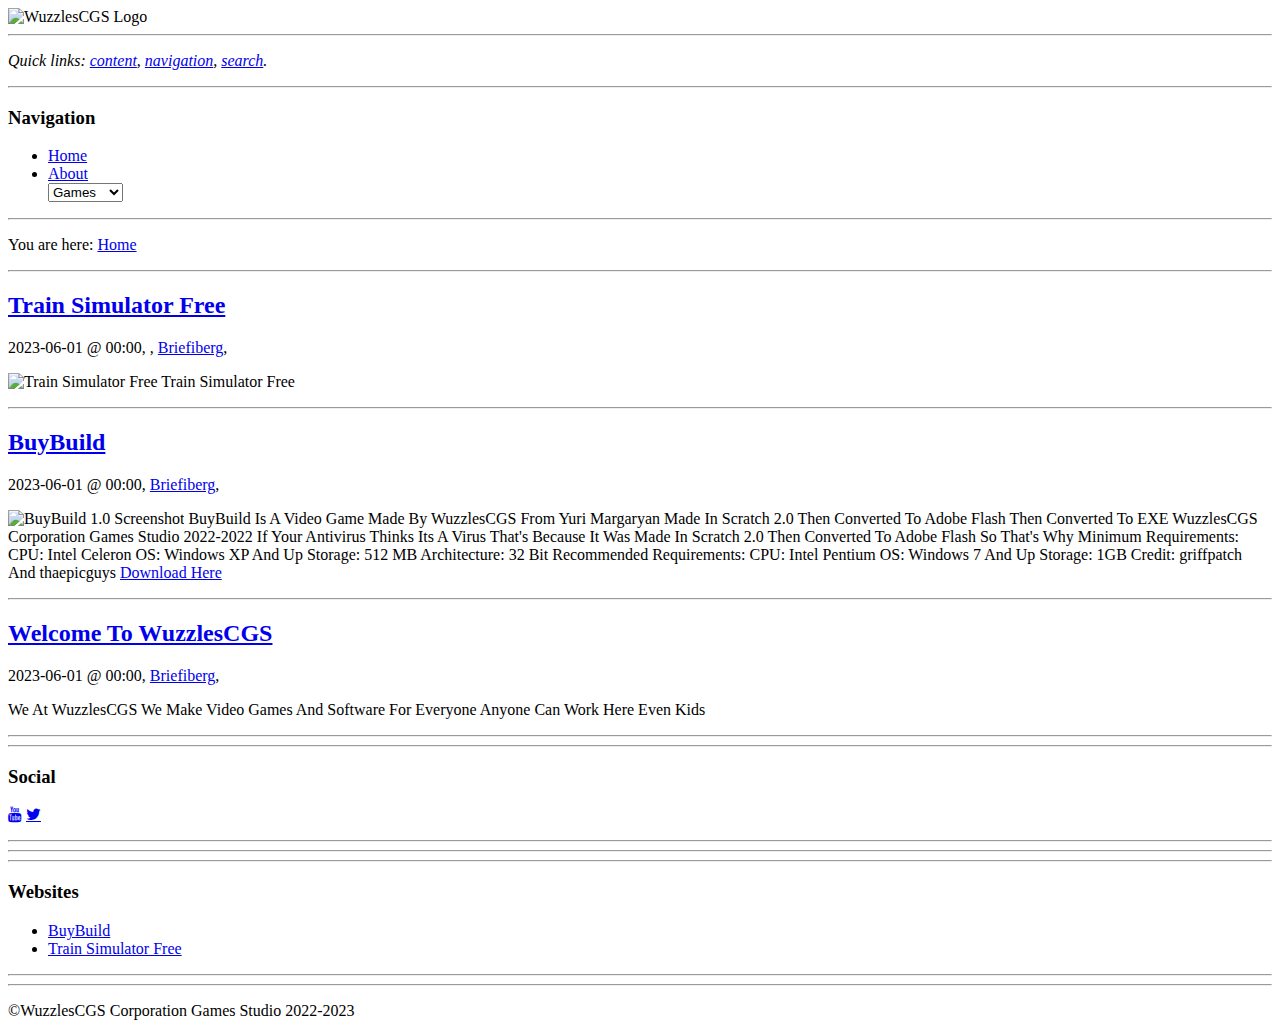
==== index.html @ b9f7c60f "Add files via upload" ====
<!DOCTYPE html PUBLIC "-//W3C//DTD XHTML 1.0 Strict//EN" "http://www.w3.org/TR/xhtml1/DTD/xhtml1-strict.dtd">
<html xmlns="http://www.w3.org/1999/xhtml" xml:lang="cs" lang="cs">
<head>
<meta http-equiv="content-type" content="text/html; charset=utf-8" />
<title>WuzzlesCGS Corporation Games Studio</title>
<link rel="icon" type="image/x-icon" href="design/icon.png">
<link rel="stylesheet" media="screen,projection" type="text/css" href="css/main.css" />
<link rel="stylesheet" media="print" type="text/css" href="css/print.css" />
<link rel="stylesheet" media="aural" type="text/css" href="css/aural.css" />
</head>
<body id="www-url-cz">
<div id="main" class="box">
  <div id="header">
    <img src="design/logo.png" alt="WuzzlesCGS Logo">
    <hr class="noscreen" />
    <div class="noscreen noprint">
      <p><em>Quick links: <a href="#content">content</a>, <a href="#tabs">navigation</a>, <a href="#search">search</a>.</em></p>
      <hr />
    </div>
  </div>
  <div id="tabs" class="noprint">
    <h3 class="noscreen">Navigation</h3>
    <ul class="box">
      <li id="active"><a href="index.html">Home<span class="tab-l"></span><span class="tab-r"></span></a></li>
      <li><a href="about.html">About<span class="tab-l"></span><span class="tab-r"></span></a></li>
   <select onChange="window.location.href=this.value">
    <option value="index.html">Games</option>
    <option value="https://buybuild.github.io/">BuyBuild</option>
    <option value="https://trainsimulatorfree.github.io/">TSF</option>
  </select>
    </ul>
    <hr class="noscreen" />
  </div>
  <div id="page" class="box">
    <div id="page-in" class="box">
      <div id="strip" class="box noprint">
        <p id="breadcrumbs">You are here: <a href="index.html">Home</a>
        <hr class="noscreen" />
      </div>
      <div id="content">
        <div class="article">
          <h2><span><a href="trainsimulatorfree.html">Train Simulator Free</a></span></h2>
          <p class="info noprint"> <span class="date">2023-06-01 @ 00:00</span><span class="noscreen">,</span> </span><span class="noscreen">,</span> <span class="user"><a href="https://briefiberg.github.io/">Briefiberg</a></span><span class="noscreen">,</span> </p>
          <p><img src="design/trainsimulatorfree.png" alt="Train Simulator Free"> Train Simulator Free</p>
        </div>
        <hr class="noscreen" />
        <div class="article">
          <h2><span><a href="buybuild.html">BuyBuild</a></span></h2>
          <p class="info noprint"> <span class="date">2023-06-01 @ 00:00</span><span class="noscreen">,</span> <span class="user"><a href="https://briefiberg.github.io/">Briefiberg</a></span><span class="noscreen">,</span> </p>
          <p><img src="design/buybuild.png" alt="BuyBuild 1.0 Screenshot"> BuyBuild Is A Video Game Made By WuzzlesCGS From Yuri Margaryan Made In Scratch 2.0 Then Converted To Adobe Flash Then Converted To EXE

WuzzlesCGS Corporation Games Studio 2022-2022

If Your Antivirus Thinks Its A Virus That's Because It Was Made In Scratch 2.0 Then Converted To Adobe Flash So That's Why

Minimum Requirements:

CPU: Intel Celeron

OS: Windows XP And Up

Storage: 512 MB

Architecture: 32 Bit

Recommended Requirements:

CPU: Intel Pentium

OS: Windows 7 And Up

Storage: 1GB

Credit: griffpatch And thaepicguys

<a href="https://buybuild.github.io/">Download Here</a>
</p>
        </div>
        <hr class="noscreen" />
        <div class="article">
          <h2><span><a href="welcometowuzzlescgs.html">Welcome To WuzzlesCGS</a></span></h2>
          <p class="info noprint"> <span class="date">2023-06-01 @ 00:00</span><span class="noscreen">,</span> <span class="user"><a href="https://briefiberg.github.io/">Briefiberg</a></span><span class="noscreen">,</span> </p>
          <p>We At WuzzlesCGS We Make Video Games And Software For Everyone Anyone Can Work Here Even Kids</p>
        </div>
        <hr class="noscreen" />
        <div class="article">
        </div>
       <hr class="noscreen" />
      </div>
      <div id="col" class="noprint">
        <div id="col-in">
          <h3><span>Social</span></h3>
          <div id="about-me">
            <p><link rel="stylesheet" href="https://cdnjs.cloudflare.com/ajax/libs/font-awesome/4.7.0/css/font-awesome.min.css">

<a href="https://www.youtube.com/@WuzzlesCGS" class="fa fa-youtube"></a>
<a href="https://twitter.com/WuzzlesCGS" class="fa fa-twitter"></a></a>
</strong></p>
          </div>
          <hr class="noscreen" />
          <hr class="noscreen" />
          <hr class="noscreen" />
          <h3><span>Websites</span></h3>
          <ul id="links">
            <li><a href="https://buybuild.github.io/">BuyBuild</a></li>
            <li><a href="https://trainsimulatorfree.github.io/">Train Simulator Free</a></li>
          </ul>
          <hr class="noscreen" />
        </div>
      </div>
    </div>
  </div>
  <div id="footer">
    <div id="top" class="noprint">
    </div>
    <hr class="noscreen" />
    <p id="copyright">&copy;WuzzlesCGS Corporation Games Studio 2022-2023</p>
  </div>
</div>
</body>
</html>
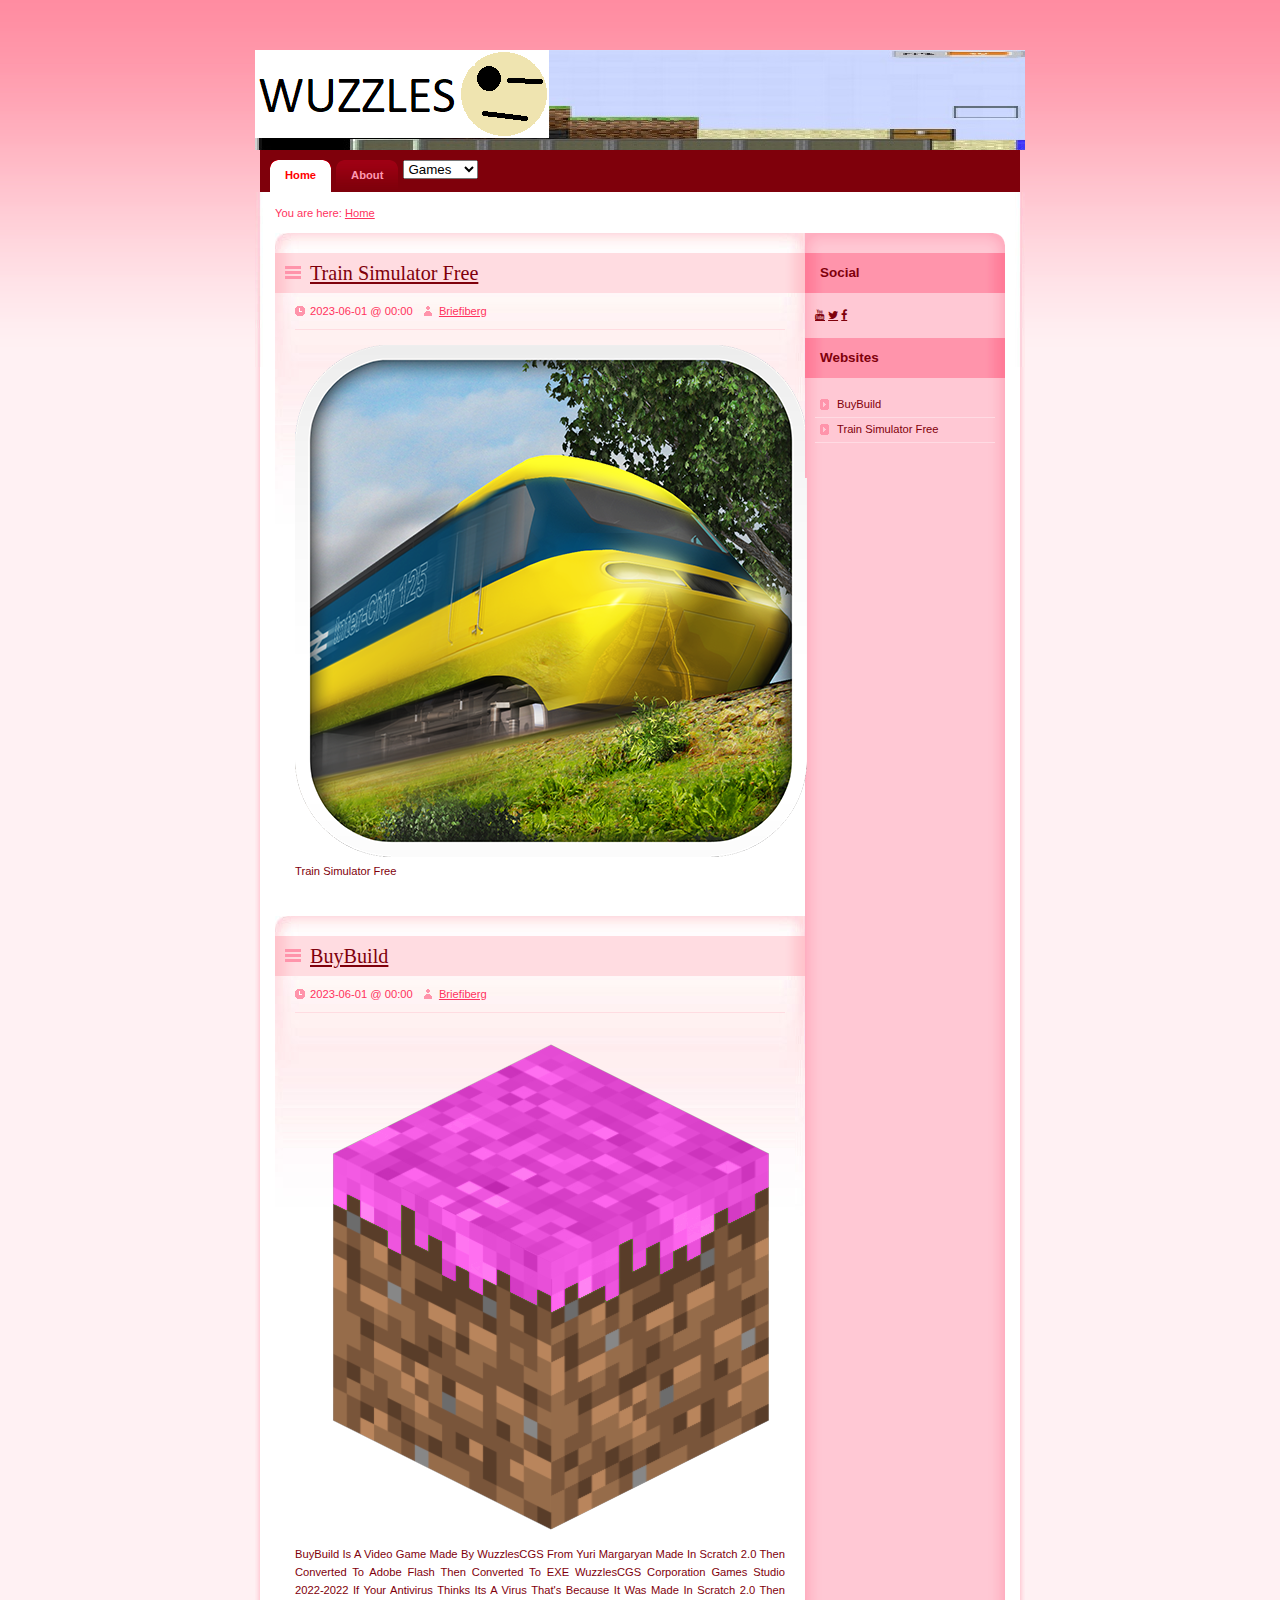
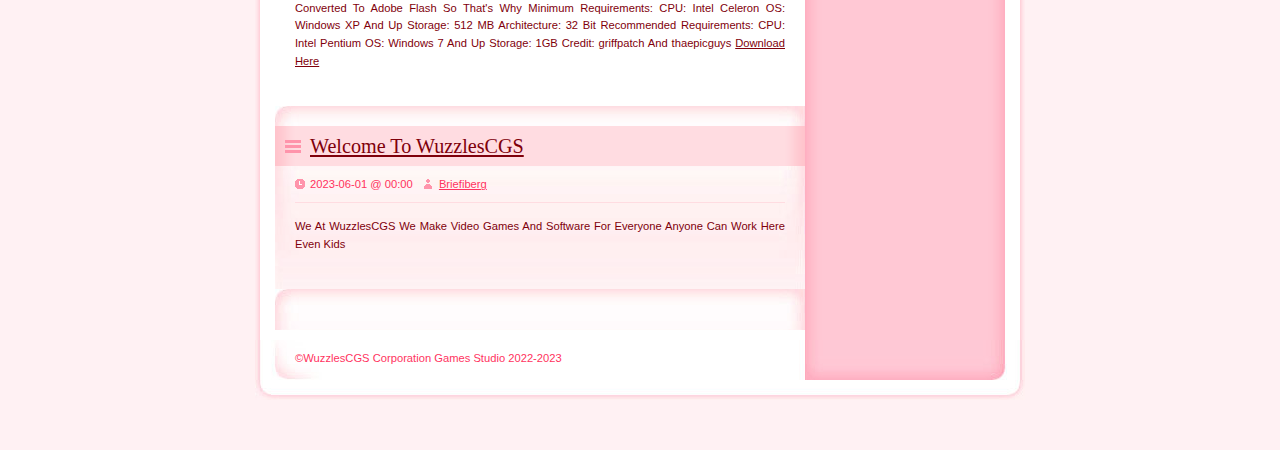
==== commit 81b321a0: "Update index.html" ====
--- a/index.html
+++ b/index.html
@@ -95,6 +95,7 @@
 
 <a href="https://www.youtube.com/@WuzzlesCGS" class="fa fa-youtube"></a>
 <a href="https://twitter.com/WuzzlesCGS" class="fa fa-twitter"></a></a>
+<a href="https://www.facebook.com/profile.php?id=100093294700786" class="fa fa-facebook"></a>
 </strong></p>
           </div>
           <hr class="noscreen" />
--- a/css/main.css
+++ b/css/main.css
@@ -0,0 +1,209 @@
+/*
+    Project: RubyX
+    http://www.kendahlin.com/
+    Based entirely on CrystalX by original author listed below (only the color scheme was changed):
+    URL: http://www.nuvio.cz
+    
+    Output device: screen, projection
+    
+    Author: Vit Dlouhy (vit.dlouhy@nuvio.cz); Nuvio (www.nuvio.cz)
+    Last revision: 2006-12-05, 12:00 GMT+1
+
+    Structure:
+        display | position | float | overflow | width | height | border | margin | padding | background | align | font
+*/
+
+* {min-height:1px;}
+body {border:0; margin:0; padding:0; background:#fff1f3 url("../design/bg.gif") 0 0 repeat-x; font:70%/160% "verdana",sans-serif; color:#7f000b; _text-align:center;}
+
+a {color:#7f000b;}
+a:hover {color:#ff2740;}
+
+p {border:0; margin:15px 0; padding:0;}
+
+div {display:block; border:0; margin:0; padding:0;}
+
+h1, h2, h3, h4, h5 {border:0; margin:15px 0 10px 0; padding:0; font-weight:bold;}
+h1 {font-size:260%; line-height:100%; font-family:"georgia",serif; font-weight:normal;}
+h2 {font-size:180%; line-height:100%; font-family:"georgia",serif; font-weight:normal;}
+h3 {font-size:120%; line-height:100%; font-weight:bold;}
+h4 {font-size:120%;}
+h5 {font-size:100%;}
+
+table {display:table; border-collapse:collapse; margin:15px 0; padding:0; border:1px solid #ffaec0; font-size:100%;}
+tr {display:table-row;}
+th, td {display: table-cell; border:1px solid #ffaec0; margin:0; padding:5px; vertical-align:top; text-align:left;}
+th {background:#ffe5e9; text-align:center; color:#7f000b; font-weight:bold;}
+
+ul, ol {display:block; border:0; margin:15px 0 15px 40px; padding:0;}
+ol {list-style-type:decimal;}
+li {display:list-item; border:0; margin:0; padding:0; _height:1px;}
+ul ul, ul ol, ol ol, ol ul {margin: 0 0 0 20px;}
+
+dl {border:0; margin:15px 0; padding:0;}
+dt {border:0; margin:0; padding:0; font-weight:bold;}
+dd {border:0; margin:0 0 0 30px; padding:0;}
+
+form {border:0; margin:0; padding:0;}
+fieldset {border:1px solid #ccc; margin:15px 0; padding:10px;}
+legend {margin-left:10px; font-size:100%; font-weight:bold; color:#008;}
+
+hr {display:block; height:1px; margin:10px 0; padding:0; background:#CCC; border:0 solid #CCC; color:#CCC;}
+
+a, img, span {border:0; margin:0; padding:0;}
+abbr, acronym {border-bottom:1px dotted #CCC; cursor:help;}
+
+del, .through {text-decoration:line-through;}
+strong, .strong {font-weight:bold;}
+cite, em, q, var {font-style:italic;}
+code, kbd, samp {font-family:monospace; font-size:110%;}
+
+/* Floating */
+.f-left {float:left;}
+.f-right {float:right;}
+
+/* Text align */
+.t-left {text-align:left;}
+.t-center {text-align:center;}
+.t-right {text-align:right;}
+
+.va-middle {vertical-align:middle;}
+
+.clear {clear:both;}
+.box {min-height:1px; _height:1px;}
+.box:after {content:"."; display:block; line-height:0px; font-size:0px; visibility:hidden; clear:both;}
+
+.nom {margin:0;}
+.noscreen {display:none;}
+
+/* -----------------...........--------------------------------------------------------------------------------------- */
+
+#main {width:770px; margin:50px auto 0 auto; _text-align:left;}
+
+/* Header */
+#header {position:relative; width:770px; height:100px; margin:0; padding:0; background:#233C9B url("../design/header.jpg") 0 0 no-repeat; color:#FFF;}
+
+    /* Header - logo */
+    #header #logo {position:absolute; top:35px; left:35px; margin:0;}
+
+    #header #logo a {color:#FFF;}
+    #header #logo a:hover {color:#ff99b2; text-decoration:underline;}
+    
+    /* Header - Search */
+    #header #search {position:absolute; top:35px; right:20px;}
+    #header #search form {position:relative;}
+    #header #search #search-input-out {position:absolute; top:0; right:45px; width:155px; height:28px; margin:0; padding:0; border:0; background:url("../design/search_input.gif") 0 0 no-repeat; font:bold 90%/100% "verdana",sans-serif; color:#7f000b;}
+    #header #search #search-input {width:140px; margin:5px 8px; padding:3px 0; border:0; background:#FFF; font:bold 100%/100% "verdana",sans-serif; color:#7f000b;}
+    #header #search #search-submit {position:absolute; top:0; right:0px;}
+    #header #search fieldset {margin:0; padding:0; border:0;}
+    #header #search fieldset {width:200px;}
+    #header #search legend {display:none;}
+
+/* Main menu (tabs) */
+#tabs {background:#7f000b; margin:0 5px; padding:10px 0 0 0; _height:1px;}
+
+    #tabs ul {margin:0 10px; padding:0; list-style:none;}
+    #tabs ul li {margin:0 5px 0 0; padding:0; float:left;}
+    #tabs ul li a {display:block; position:relative; padding:7px 15px; border:0; background:url("../design/tab_link.gif") 0 0 repeat-x; color:#ff99b2; font-weight:bold; text-decoration:none; cursor:pointer;}
+    
+    /* Main menu (tabs - link) */
+    #tabs ul li a span.tab-l, #tabs ul li a:hover span.tab-l {position:absolute; top:0; left:0; _left:-15px; width:8px; height:8px; background:url("../design/tab_link_l.gif") 0 0 no-repeat;}
+    #tabs ul li a span.tab-r, #tabs ul li a:hover span.tab-r {position:absolute; top:0; right:0; _right:-1px; width:8px; height:8px; background:url("../design/tab_link_r.gif") 100% 0 no-repeat;}
+    
+    /* Main menu (tabs - hover) */
+    #tabs ul li a:hover {background:url("../design/tab_hover.gif") 0 0 repeat-x; color:#FFF;}
+    #tabs ul li a:hover span.tab-l {background:url("../design/tab_hover_l.gif") 0 0 no-repeat;}
+    #tabs ul li a:hover span.tab-r {background:url("../design/tab_hover_r.gif") 100% 0 no-repeat;}
+    
+    /* Main menu (tabs - active) */
+    #tabs ul li#active a {background:#FFF; color:#FF0000;}
+    #tabs ul li#active a span.tab-l {position:absolute; top:0; left:0; _left:-15px; width:8px; height:8px; background:url("../design/tab_active_l.gif") 0 0 no-repeat;}
+    #tabs ul li#active a span.tab-r {position:absolute; top:0; right:0; width:8px; height:8px; background:url("../design/tab_active_r.gif") 100% 0 no-repeat;}
+
+/* Page (2 columns) */
+#page {width:770px; min-height:1px; background:#FFF url("../design/bg_page.gif") 0 0 repeat-y; _height:1px;}
+#page-in {min-height:1px; padding:10px 0; background:url("../design/bg_page_in.jpg") 0 0 no-repeat; _height:1px;}
+
+/* Strip */
+#strip {position:relative; clear:both; padding:3px 20px 10px 20px; color:#ff335e;}
+#strip p {margin:0;}
+#strip a {color:#ff335e;}
+#strip a:hover {color:#7f000b;}
+
+    /* Strip - breadcrumbs */
+    #strip #breadcrumbs {width:520px; margin:0; padding:0;}
+    
+    /* Strip - RSS */
+    #strip #rss {float:right; width:175px; _width:200px; margin:0; padding-left:25px; background:url("../design/ico_rss.gif") 0 50% no-repeat}
+
+/* Content */
+#content {float:left; width:530px; _width:550px; margin:0; padding:0 0 0 20px;}
+
+    /* Content - article */
+    #content .article {clear:both; margin:0; padding:20px; background:url("../design/content_article_bg.jpg") 0 0 no-repeat;}
+    #content .article h2 {margin:0 -20px; padding:10px; background:#ffdce1 url("../design/content_title_bg.gif") 0 0 repeat-y; color:#7f000b;}
+    #content .article h2 span {background:url("../design/ico_list.gif") 0 50% no-repeat; padding-left:25px;}
+    
+    #content .article p {text-align:justify;}
+    #content .info {margin:10px 0; padding-bottom:8px; border-bottom:1px solid #ffdce1; color:#ff3360;}
+    #content .info a {color:#ff3360;}
+    #content .info a:hover {color:#FF0000;}
+    
+    #content .info span.date, #content .info span.cat, #content .info span.user, #content .info span.comments {padding-left:15px;}
+    #content .info span.date {background:url("../design/ico_date.gif") 0 50% no-repeat;}
+    #content .info span.cat {background:url("../design/ico_cat.gif") 0 50% no-repeat; margin-left:8px;}
+    #content .info span.user {background:url("../design/ico_user.gif") 0 50% no-repeat; margin-left:8px;}
+    #content .info span.comments {background:url("../design/ico_comments.gif") 0 50% no-repeat; margin-left:8px;}
+
+    /* Content - More */
+    #content .btn-more {margin:0 0 15px 0; padding:0; border:0; position:relative;}
+    #content .btn-more a {display:block; position:absolute; top:0; right:0; width:67px; _width:95px; height:21px; margin:0; padding:0 0 0 28px; background:url("../design/btn_more.gif") 0 0 no-repeat; color:#FFF; text-decoration:none;}
+    #content .btn-more a:hover {background:url("../design/btn_more.gif") -95px 0 no-repeat;}
+
+/* Right column */
+#col {float:left; width:200px; margin:0; padding:0; background:#ffc8d4 url("../design/col_bg.gif") 0 0 repeat-y;}
+#col-in {padding:20px 10px; background:url("../design/col_top.gif") 0 0 no-repeat;}
+#col h3 {padding:13px 15px 14px 15px; margin:0 -10px 15px -10px; background:#ff94ab url("../design/col_title_bg.gif") 0 0 repeat-y; color:#7f000b;}
+
+    /* Right column - About me */
+    #col #about-me {margin-bottom:15px; line-height:130%;}
+    #col #about-me p {margin:0;}
+    #col #about-me #me {float:left; width:54px; height:58px; margin-right:7px;}
+
+    /* Right column - Category */
+    #col ul#category {margin:15px 0; padding:0; list-style:none;}
+    #col ul#category li {margin:0; padding:0; border-bottom:1px solid #ffdbe3;}
+    #col ul#category li a {display:block; padding:3px 0 3px 22px; background:url("../design/ico_archive.gif") 5px 6px no-repeat; text-decoration:none;}
+    #col ul#category li a:hover {background-color:#ffccd8; color:#7f000b;}
+    #col ul#category li#category-active a {background:#ffdbe3 url("../design/ico_archive2.gif") 5px 50% no-repeat; font-weight:bold;}
+    
+    /* Right column - Archive */
+    #col ul#archive {margin:15px 0; padding:0; list-style:none;}
+    #col ul#archive li {margin:0; padding:0; border-bottom:1px solid #ffdbe3;}
+    #col ul#archive li a {display:block; padding:3px 0 3px 22px; background:url("../design/ico_archive.gif") 5px 50% no-repeat; text-decoration:none;}
+    #col ul#archive li a:hover {background-color:#ffccd8; color:#7f000b;}
+    #col ul#archive li#archive-active a {background:#ffdbe3 url("../design/ico_archive2.gif") 5px 6px no-repeat; font-weight:bold;}
+    
+    /* Right column - Links */
+    #col ul#links {margin:15px 0; padding:0; list-style:none;}
+    #col ul#links li {margin:0; padding:0; border-bottom:1px solid #ffdbe3;}
+    #col ul#links li a {display:block; padding:3px 0 3px 22px; background:url("../design/ico_links.gif") 5px 6px no-repeat; text-decoration:none;}
+    #col ul#links li a:hover {background-color:#ffccd8; color:#7f000b;}
+
+/* Footer */
+#footer {position:relative; clear:both; width:770px; height:60px; margin-bottom:50px; background:url("../design/footer.jpg") 0 0 no-repeat; color:#ff3360;}
+#footer a {color:#ff3360;}
+#footer a:hover {color:#7f000b;}
+
+    /* Footer - "back on top" */
+    #top {position:absolute; top:55px; left:550px;}
+    #top p {position:relative; width:30px; height:25px; margin:0; overflow:hidden;}
+    #top p span {display:block; position:absolute; left:0; top:0; z-index:1; width:30px; height:25px; background:url("../design/ico_top.gif") 0 0 no-repeat; cursor:pointer;}
+    #top a:hover span {background:url("../design/ico_top.gif") -30px 0 no-repeat;}
+
+    /*  Footer - copyright */
+    #footer p#copyright {position:absolute; top:10px; left:40px; margin:0;}
+
+    /* Footer - created by */
+    #createdby {position:absolute; top:10px; left:562px; margin:0; color:#ff6587;}
+    #createdby a {color:#ff6587;}
--- a/css/print.css
+++ b/css/print.css
@@ -0,0 +1,29 @@
+/*
+    Project: CrystalX
+    URL: http://www.nuvio.cz
+
+    Output device: print
+
+    Author: Vit Dlouhy (vit.dlouhy@nuvio.cz); Nuvio (www.nuvio.cz)
+    Last revision: 2006-12-05, 12:00 GMT+1
+
+    Structure:
+        display | position | float | overflow | width | height | border | margin | padding | background | align | font
+*/
+
+body {border:0; margin:0; padding:0; font-size:12pt}
+
+a {color:#000; text-decoration:none;}
+
+h1, h2, h3 {page-break-after:avoid; page-break-inside:avoid;}
+
+table {border-collapse: collapse; border-width:1px; border-style:solid;}
+th, td {display:table-cell; border-width:1px; border-style:solid;}
+
+
+hr {display:block; height:2px; margin:0; padding:0; background:#000; border:0 solid #000; color:#000;}
+
+blockquote {page-break-inside:avoid}
+ul, ol, dl {page-break-before:avoid}
+
+.noprint {display:none;}
--- a/css/aural.css
+++ b/css/aural.css
@@ -0,0 +1,20 @@
+/*
+    Project: CrystalX
+    URL: http://www.nuvio.cz
+
+    Output device: aural
+
+    Author: Vit Dlouhy (vit.dlouhy@nuvio.cz); Nuvio (www.nuvio.cz)
+    Last revision: 2006-12-05, 12:00 GMT+1
+*/
+
+body {voice-family:paul,male; volume:loud; speech-rate:slow; richness:90; stress:20;}
+
+h1, h2, h3, h4, h5 {cue-before:url("ping.au");}
+
+p, table {pause:50ms;}
+
+em, q, cite, blockquote {pitch:medium; pitch-range:60; stress:60; richness:50;}
+
+strong {pitch:medium; pitch-range:60; stress:90; richness:90;}
+pre, code {speak-punctuation:code;}
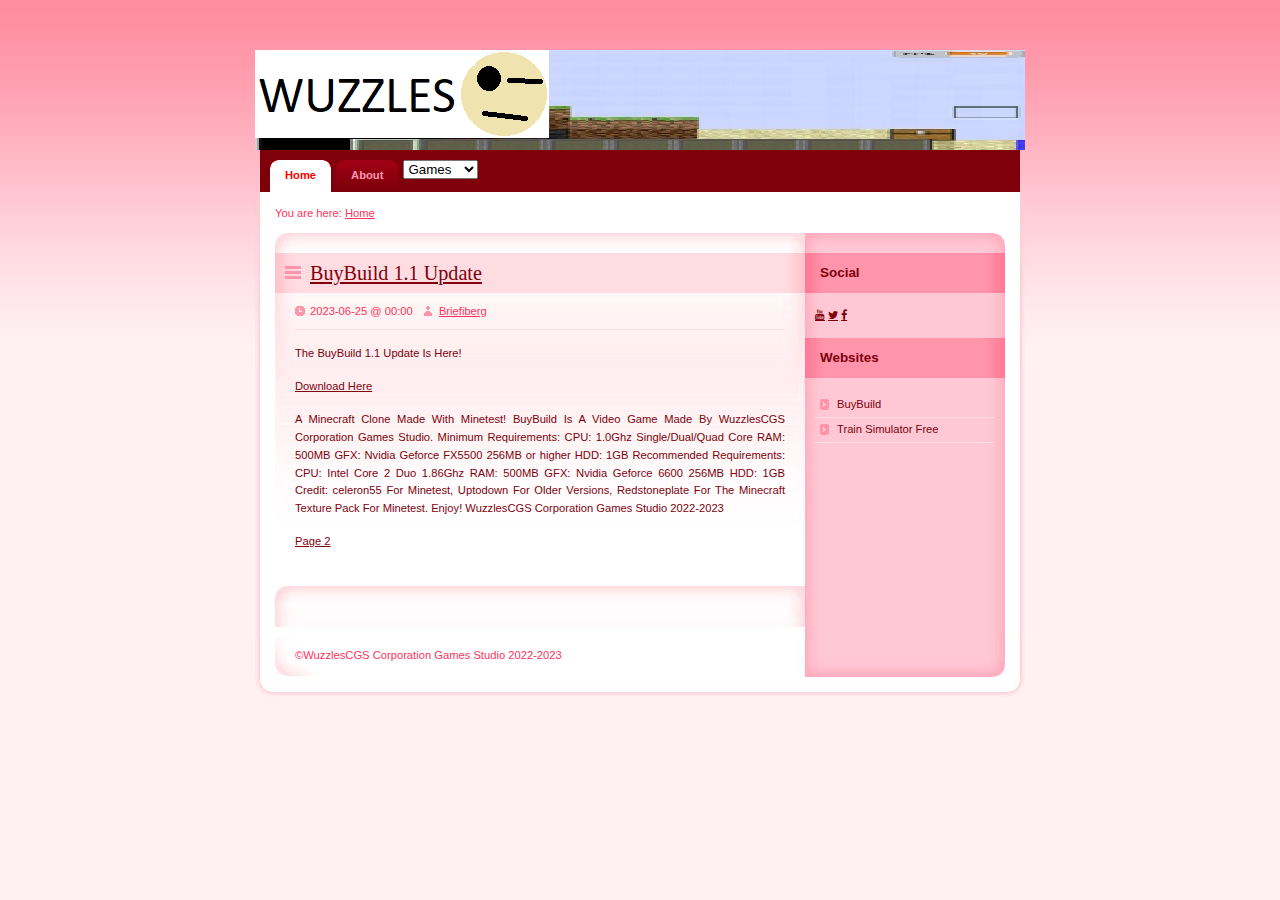
==== commit af48dde2: "Update index.html" ====
--- a/index.html
+++ b/index.html
@@ -39,49 +39,41 @@
       </div>
       <div id="content">
         <div class="article">
-          <h2><span><a href="trainsimulatorfree.html">Train Simulator Free</a></span></h2>
-          <p class="info noprint"> <span class="date">2023-06-01 @ 00:00</span><span class="noscreen">,</span> </span><span class="noscreen">,</span> <span class="user"><a href="https://briefiberg.github.io/">Briefiberg</a></span><span class="noscreen">,</span> </p>
-          <p><img src="design/trainsimulatorfree.png" alt="Train Simulator Free"> Train Simulator Free</p>
-        </div>
-        <hr class="noscreen" />
-        <div class="article">
-          <h2><span><a href="buybuild.html">BuyBuild</a></span></h2>
-          <p class="info noprint"> <span class="date">2023-06-01 @ 00:00</span><span class="noscreen">,</span> <span class="user"><a href="https://briefiberg.github.io/">Briefiberg</a></span><span class="noscreen">,</span> </p>
-          <p><img src="design/buybuild.png" alt="BuyBuild 1.0 Screenshot"> BuyBuild Is A Video Game Made By WuzzlesCGS From Yuri Margaryan Made In Scratch 2.0 Then Converted To Adobe Flash Then Converted To EXE
+        <h2><span><a href="buybuild1.1update.html">BuyBuild 1.1 Update</a></span></h2>
+          <p class="info noprint"> <span class="date">2023-06-25 @ 00:00</span><span class="noscreen">,</span> <span class="user"><a href="https://briefiberg.github.io/">Briefiberg</a></span><span class="noscreen">,</span> </p>
+          <p>The BuyBuild 1.1 Update Is Here!<p> <a href="https://github.com/WuzzlesCGS/BuyBuild/releases/tag/1.1">Download Here</a>
+<p>A Minecraft Clone Made With Minetest!
 
-WuzzlesCGS Corporation Games Studio 2022-2022
-
-If Your Antivirus Thinks Its A Virus That's Because It Was Made In Scratch 2.0 Then Converted To Adobe Flash So That's Why
+BuyBuild Is A Video Game Made By WuzzlesCGS Corporation Games Studio.
 
 Minimum Requirements:
 
-CPU: Intel Celeron
+CPU: 1.0Ghz Single/Dual/Quad Core
 
-OS: Windows XP And Up
+RAM: 500MB
 
-Storage: 512 MB
+GFX: Nvidia Geforce FX5500 256MB or higher
 
-Architecture: 32 Bit
+HDD: 1GB
 
 Recommended Requirements:
 
-CPU: Intel Pentium
+CPU: Intel Core 2 Duo 1.86Ghz
 
-OS: Windows 7 And Up
+RAM: 500MB
 
-Storage: 1GB
+GFX: Nvidia Geforce 6600 256MB
 
-Credit: griffpatch And thaepicguys
+HDD: 1GB
 
-<a href="https://buybuild.github.io/">Download Here</a>
-</p>
+Credit: celeron55 For Minetest, Uptodown For Older Versions, Redstoneplate For The Minecraft Texture Pack For Minetest.
+
+Enjoy!
+
+WuzzlesCGS Corporation Games Studio 2022-2023
+<p><a href="2.html">Page 2</a></p>
         </div>
         <hr class="noscreen" />
-        <div class="article">
-          <h2><span><a href="welcometowuzzlescgs.html">Welcome To WuzzlesCGS</a></span></h2>
-          <p class="info noprint"> <span class="date">2023-06-01 @ 00:00</span><span class="noscreen">,</span> <span class="user"><a href="https://briefiberg.github.io/">Briefiberg</a></span><span class="noscreen">,</span> </p>
-          <p>We At WuzzlesCGS We Make Video Games And Software For Everyone Anyone Can Work Here Even Kids</p>
-        </div>
         <hr class="noscreen" />
         <div class="article">
         </div>
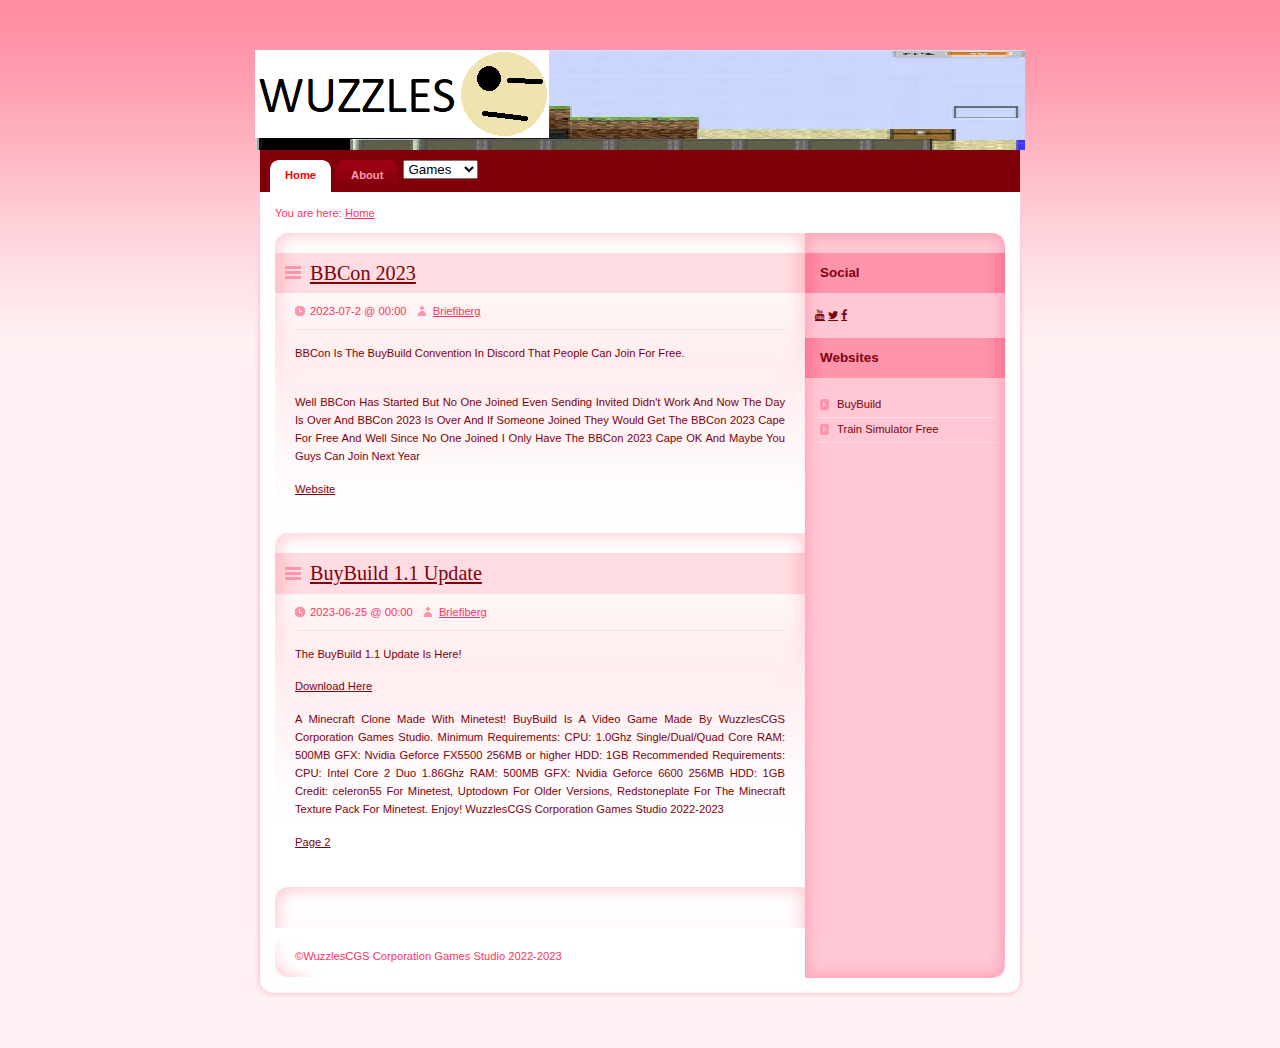
==== commit d85c16a9: "Update index.html" ====
--- a/index.html
+++ b/index.html
@@ -38,6 +38,13 @@
         <hr class="noscreen" />
       </div>
       <div id="content">
+        <div class="article">
+        <h2><span><a href="bbcon2023.html">BBCon 2023</a></span></h2>
+          <p class="info noprint"> <span class="date">2023-07-2 @ 00:00</span><span class="noscreen">,</span> <span class="user"><a href="https://briefiberg.github.io/">Briefiberg</a></span><span class="noscreen">,</span> </p>
+          <p>BBCon Is The BuyBuild Convention In Discord That People Can Join For Free.<p>
+<p>Well BBCon Has Started But No One Joined Even Sending Invited Didn't Work And Now The Day Is Over And BBCon 2023 Is Over And If Someone Joined They Would Get The BBCon 2023 Cape For Free And Well Since No One Joined I Only Have The BBCon 2023 Cape OK And Maybe You Guys Can Join Next Year</p>
+<p><a href="bbcon/index.html">Website</a></p>
+        </div>
         <div class="article">
         <h2><span><a href="buybuild1.1update.html">BuyBuild 1.1 Update</a></span></h2>
           <p class="info noprint"> <span class="date">2023-06-25 @ 00:00</span><span class="noscreen">,</span> <span class="user"><a href="https://briefiberg.github.io/">Briefiberg</a></span><span class="noscreen">,</span> </p>
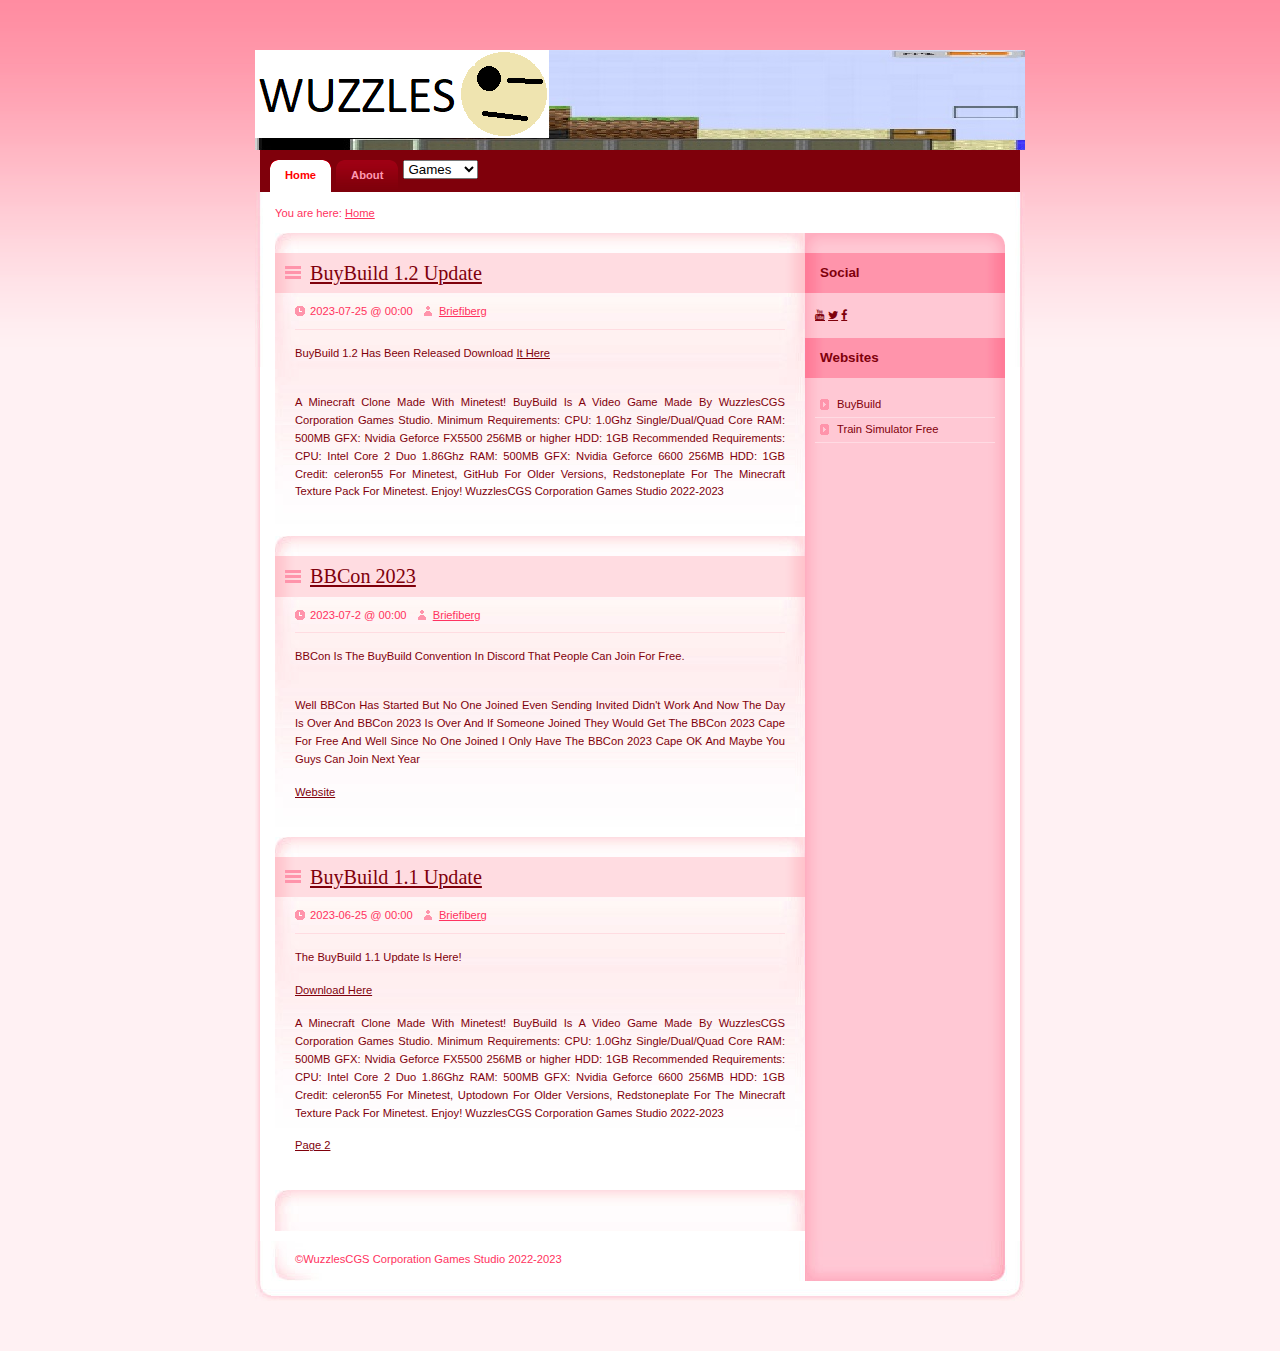
==== commit 63bf5479: "Add files via upload" ====
--- a/index.html
+++ b/index.html
@@ -39,14 +39,45 @@
       </div>
       <div id="content">
         <div class="article">
-        <h2><span><a href="bbcon2023.html">BBCon 2023</a></span></h2>
+        <h2><span><a href="index.html">BuyBuild 1.2 Update</a></span></h2>
+          <p class="info noprint"> <span class="date">2023-07-25 @ 00:00</span><span class="noscreen">,</span> <span class="user"><a href="https://briefiberg.github.io/">Briefiberg</a></span><span class="noscreen">,</span> </p>
+          <p>BuyBuild 1.2 Has Been Released Download <a href="https://github.com/WuzzlesCGS/BuyBuild/releases/tag/1.2">It Here</a><p>
+<p>A Minecraft Clone Made With Minetest!
+BuyBuild Is A Video Game Made By WuzzlesCGS Corporation Games Studio.
+
+Minimum Requirements:
+CPU: 1.0Ghz Single/Dual/Quad Core
+
+RAM: 500MB
+
+GFX: Nvidia Geforce FX5500 256MB or higher
+
+HDD: 1GB
+
+Recommended Requirements:
+CPU: Intel Core 2 Duo 1.86Ghz
+
+RAM: 500MB
+
+GFX: Nvidia Geforce 6600 256MB
+
+HDD: 1GB
+
+Credit: celeron55 For Minetest, GitHub For Older Versions, Redstoneplate For The Minecraft Texture Pack For Minetest.
+
+Enjoy!
+
+WuzzlesCGS Corporation Games Studio 2022-2023</p>
+        </div>
+        <div class="article">
+        <h2><span><a href="index.html">BBCon 2023</a></span></h2>
           <p class="info noprint"> <span class="date">2023-07-2 @ 00:00</span><span class="noscreen">,</span> <span class="user"><a href="https://briefiberg.github.io/">Briefiberg</a></span><span class="noscreen">,</span> </p>
           <p>BBCon Is The BuyBuild Convention In Discord That People Can Join For Free.<p>
 <p>Well BBCon Has Started But No One Joined Even Sending Invited Didn't Work And Now The Day Is Over And BBCon 2023 Is Over And If Someone Joined They Would Get The BBCon 2023 Cape For Free And Well Since No One Joined I Only Have The BBCon 2023 Cape OK And Maybe You Guys Can Join Next Year</p>
 <p><a href="bbcon/index.html">Website</a></p>
         </div>
         <div class="article">
-        <h2><span><a href="buybuild1.1update.html">BuyBuild 1.1 Update</a></span></h2>
+        <h2><span><a href="index.html">BuyBuild 1.1 Update</a></span></h2>
           <p class="info noprint"> <span class="date">2023-06-25 @ 00:00</span><span class="noscreen">,</span> <span class="user"><a href="https://briefiberg.github.io/">Briefiberg</a></span><span class="noscreen">,</span> </p>
           <p>The BuyBuild 1.1 Update Is Here!<p> <a href="https://github.com/WuzzlesCGS/BuyBuild/releases/tag/1.1">Download Here</a>
 <p>A Minecraft Clone Made With Minetest!
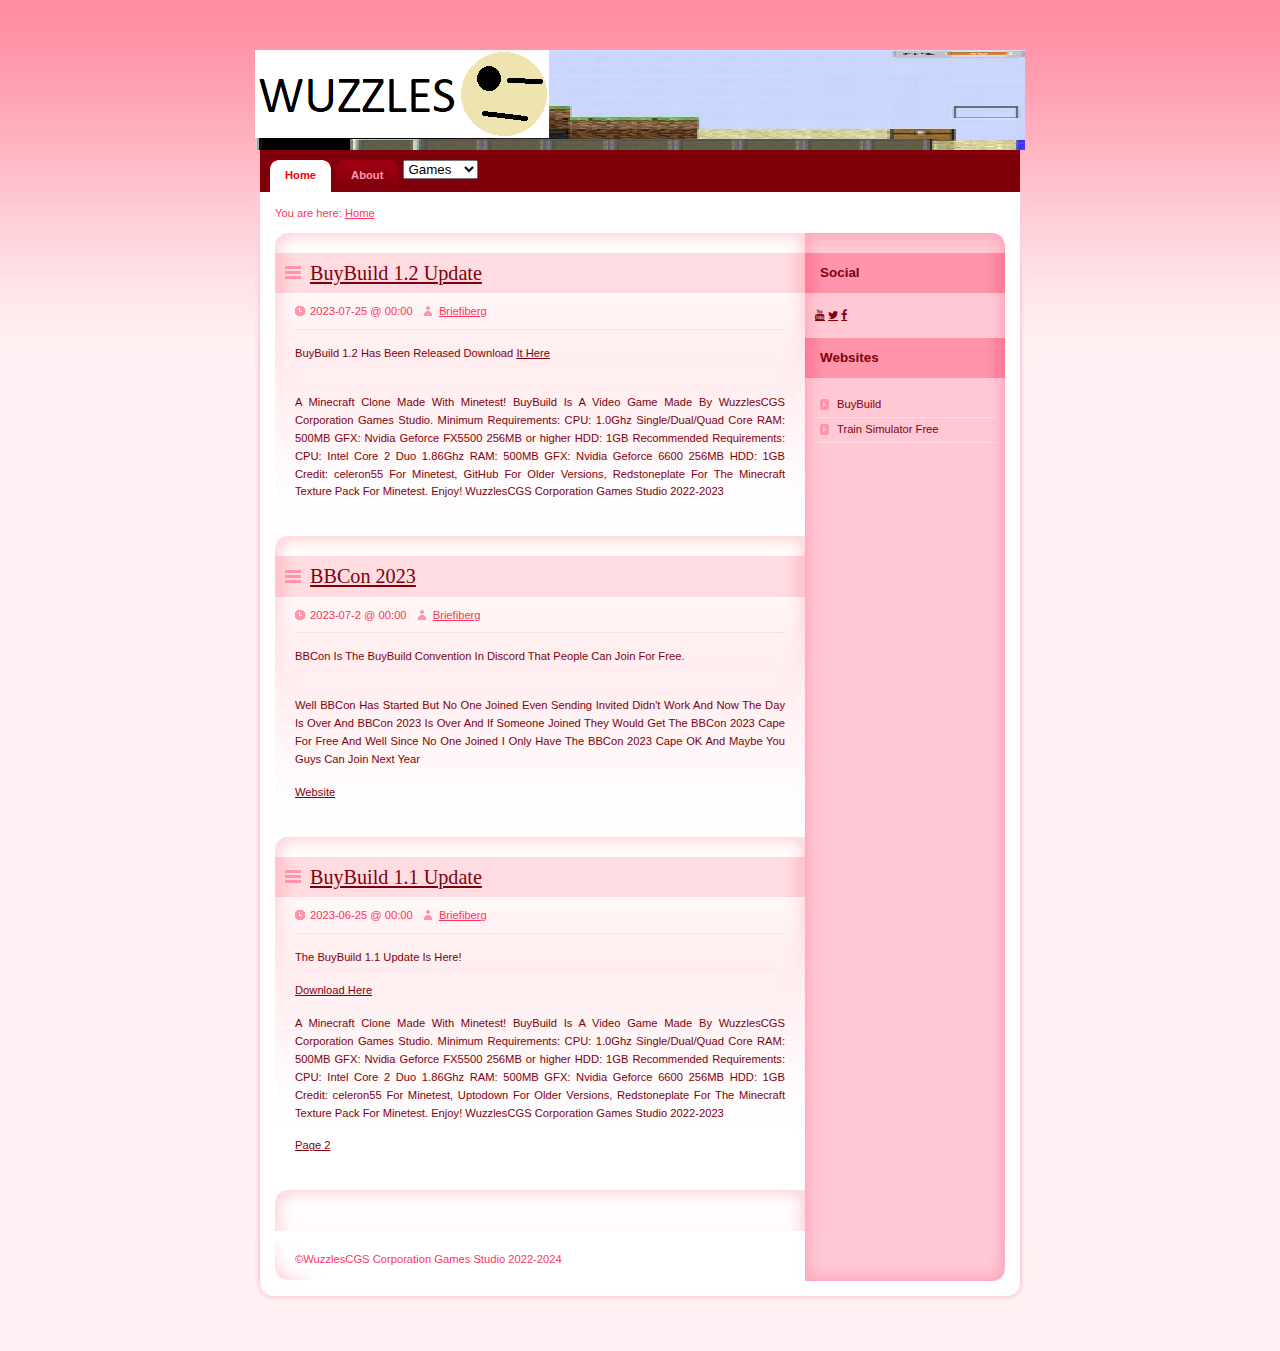
==== commit 3a6a92b0: "Add files via upload" ====
--- a/index.html
+++ b/index.html
@@ -122,7 +122,6 @@
           <h3><span>Social</span></h3>
           <div id="about-me">
             <p><link rel="stylesheet" href="https://cdnjs.cloudflare.com/ajax/libs/font-awesome/4.7.0/css/font-awesome.min.css">
-
 <a href="https://www.youtube.com/@WuzzlesCGS" class="fa fa-youtube"></a>
 <a href="https://twitter.com/WuzzlesCGS" class="fa fa-twitter"></a></a>
 <a href="https://www.facebook.com/profile.php?id=100093294700786" class="fa fa-facebook"></a>
@@ -145,8 +144,8 @@
     <div id="top" class="noprint">
     </div>
     <hr class="noscreen" />
-    <p id="copyright">&copy;WuzzlesCGS Corporation Games Studio 2022-2023</p>
+    <p id="copyright">&copy;WuzzlesCGS Corporation Games Studio 2022-2024</p>
   </div>
 </div>
 </body>
-</html>
+</html>--- a/css/main.css
+++ b/css/main.css
@@ -1,18 +1,3 @@
-/*
-    Project: RubyX
-    http://www.kendahlin.com/
-    Based entirely on CrystalX by original author listed below (only the color scheme was changed):
-    URL: http://www.nuvio.cz
-    
-    Output device: screen, projection
-    
-    Author: Vit Dlouhy (vit.dlouhy@nuvio.cz); Nuvio (www.nuvio.cz)
-    Last revision: 2006-12-05, 12:00 GMT+1
-
-    Structure:
-        display | position | float | overflow | width | height | border | margin | padding | background | align | font
-*/
-
 * {min-height:1px;}
 body {border:0; margin:0; padding:0; background:#fff1f3 url("../design/bg.gif") 0 0 repeat-x; font:70%/160% "verdana",sans-serif; color:#7f000b; _text-align:center;}
 
@@ -58,11 +43,9 @@
 cite, em, q, var {font-style:italic;}
 code, kbd, samp {font-family:monospace; font-size:110%;}
 
-/* Floating */
 .f-left {float:left;}
 .f-right {float:right;}
 
-/* Text align */
 .t-left {text-align:left;}
 .t-center {text-align:center;}
 .t-right {text-align:right;}
@@ -76,20 +59,14 @@
 .nom {margin:0;}
 .noscreen {display:none;}
 
-/* -----------------...........--------------------------------------------------------------------------------------- */
-
 #main {width:770px; margin:50px auto 0 auto; _text-align:left;}
 
-/* Header */
 #header {position:relative; width:770px; height:100px; margin:0; padding:0; background:#233C9B url("../design/header.jpg") 0 0 no-repeat; color:#FFF;}
 
-    /* Header - logo */
     #header #logo {position:absolute; top:35px; left:35px; margin:0;}
 
     #header #logo a {color:#FFF;}
     #header #logo a:hover {color:#ff99b2; text-decoration:underline;}
-    
-    /* Header - Search */
     #header #search {position:absolute; top:35px; right:20px;}
     #header #search form {position:relative;}
     #header #search #search-input-out {position:absolute; top:0; right:45px; width:155px; height:28px; margin:0; padding:0; border:0; background:url("../design/search_input.gif") 0 0 no-repeat; font:bold 90%/100% "verdana",sans-serif; color:#7f000b;}
@@ -99,47 +76,32 @@
     #header #search fieldset {width:200px;}
     #header #search legend {display:none;}
 
-/* Main menu (tabs) */
 #tabs {background:#7f000b; margin:0 5px; padding:10px 0 0 0; _height:1px;}
 
     #tabs ul {margin:0 10px; padding:0; list-style:none;}
     #tabs ul li {margin:0 5px 0 0; padding:0; float:left;}
     #tabs ul li a {display:block; position:relative; padding:7px 15px; border:0; background:url("../design/tab_link.gif") 0 0 repeat-x; color:#ff99b2; font-weight:bold; text-decoration:none; cursor:pointer;}
-    
-    /* Main menu (tabs - link) */
     #tabs ul li a span.tab-l, #tabs ul li a:hover span.tab-l {position:absolute; top:0; left:0; _left:-15px; width:8px; height:8px; background:url("../design/tab_link_l.gif") 0 0 no-repeat;}
     #tabs ul li a span.tab-r, #tabs ul li a:hover span.tab-r {position:absolute; top:0; right:0; _right:-1px; width:8px; height:8px; background:url("../design/tab_link_r.gif") 100% 0 no-repeat;}
-    
-    /* Main menu (tabs - hover) */
     #tabs ul li a:hover {background:url("../design/tab_hover.gif") 0 0 repeat-x; color:#FFF;}
     #tabs ul li a:hover span.tab-l {background:url("../design/tab_hover_l.gif") 0 0 no-repeat;}
     #tabs ul li a:hover span.tab-r {background:url("../design/tab_hover_r.gif") 100% 0 no-repeat;}
-    
-    /* Main menu (tabs - active) */
     #tabs ul li#active a {background:#FFF; color:#FF0000;}
     #tabs ul li#active a span.tab-l {position:absolute; top:0; left:0; _left:-15px; width:8px; height:8px; background:url("../design/tab_active_l.gif") 0 0 no-repeat;}
     #tabs ul li#active a span.tab-r {position:absolute; top:0; right:0; width:8px; height:8px; background:url("../design/tab_active_r.gif") 100% 0 no-repeat;}
 
-/* Page (2 columns) */
 #page {width:770px; min-height:1px; background:#FFF url("../design/bg_page.gif") 0 0 repeat-y; _height:1px;}
 #page-in {min-height:1px; padding:10px 0; background:url("../design/bg_page_in.jpg") 0 0 no-repeat; _height:1px;}
-
-/* Strip */
 #strip {position:relative; clear:both; padding:3px 20px 10px 20px; color:#ff335e;}
 #strip p {margin:0;}
 #strip a {color:#ff335e;}
 #strip a:hover {color:#7f000b;}
 
-    /* Strip - breadcrumbs */
     #strip #breadcrumbs {width:520px; margin:0; padding:0;}
-    
-    /* Strip - RSS */
     #strip #rss {float:right; width:175px; _width:200px; margin:0; padding-left:25px; background:url("../design/ico_rss.gif") 0 50% no-repeat}
 
-/* Content */
 #content {float:left; width:530px; _width:550px; margin:0; padding:0 0 0 20px;}
 
-    /* Content - article */
     #content .article {clear:both; margin:0; padding:20px; background:url("../design/content_article_bg.jpg") 0 0 no-repeat;}
     #content .article h2 {margin:0 -20px; padding:10px; background:#ffdce1 url("../design/content_title_bg.gif") 0 0 repeat-y; color:#7f000b;}
     #content .article h2 span {background:url("../design/ico_list.gif") 0 50% no-repeat; padding-left:25px;}
@@ -155,55 +117,45 @@
     #content .info span.user {background:url("../design/ico_user.gif") 0 50% no-repeat; margin-left:8px;}
     #content .info span.comments {background:url("../design/ico_comments.gif") 0 50% no-repeat; margin-left:8px;}
 
-    /* Content - More */
     #content .btn-more {margin:0 0 15px 0; padding:0; border:0; position:relative;}
     #content .btn-more a {display:block; position:absolute; top:0; right:0; width:67px; _width:95px; height:21px; margin:0; padding:0 0 0 28px; background:url("../design/btn_more.gif") 0 0 no-repeat; color:#FFF; text-decoration:none;}
     #content .btn-more a:hover {background:url("../design/btn_more.gif") -95px 0 no-repeat;}
 
-/* Right column */
 #col {float:left; width:200px; margin:0; padding:0; background:#ffc8d4 url("../design/col_bg.gif") 0 0 repeat-y;}
 #col-in {padding:20px 10px; background:url("../design/col_top.gif") 0 0 no-repeat;}
 #col h3 {padding:13px 15px 14px 15px; margin:0 -10px 15px -10px; background:#ff94ab url("../design/col_title_bg.gif") 0 0 repeat-y; color:#7f000b;}
 
-    /* Right column - About me */
     #col #about-me {margin-bottom:15px; line-height:130%;}
     #col #about-me p {margin:0;}
     #col #about-me #me {float:left; width:54px; height:58px; margin-right:7px;}
 
-    /* Right column - Category */
     #col ul#category {margin:15px 0; padding:0; list-style:none;}
     #col ul#category li {margin:0; padding:0; border-bottom:1px solid #ffdbe3;}
     #col ul#category li a {display:block; padding:3px 0 3px 22px; background:url("../design/ico_archive.gif") 5px 6px no-repeat; text-decoration:none;}
     #col ul#category li a:hover {background-color:#ffccd8; color:#7f000b;}
     #col ul#category li#category-active a {background:#ffdbe3 url("../design/ico_archive2.gif") 5px 50% no-repeat; font-weight:bold;}
-    
-    /* Right column - Archive */
+
     #col ul#archive {margin:15px 0; padding:0; list-style:none;}
     #col ul#archive li {margin:0; padding:0; border-bottom:1px solid #ffdbe3;}
     #col ul#archive li a {display:block; padding:3px 0 3px 22px; background:url("../design/ico_archive.gif") 5px 50% no-repeat; text-decoration:none;}
     #col ul#archive li a:hover {background-color:#ffccd8; color:#7f000b;}
     #col ul#archive li#archive-active a {background:#ffdbe3 url("../design/ico_archive2.gif") 5px 6px no-repeat; font-weight:bold;}
-    
-    /* Right column - Links */
+
     #col ul#links {margin:15px 0; padding:0; list-style:none;}
     #col ul#links li {margin:0; padding:0; border-bottom:1px solid #ffdbe3;}
     #col ul#links li a {display:block; padding:3px 0 3px 22px; background:url("../design/ico_links.gif") 5px 6px no-repeat; text-decoration:none;}
     #col ul#links li a:hover {background-color:#ffccd8; color:#7f000b;}
 
-/* Footer */
 #footer {position:relative; clear:both; width:770px; height:60px; margin-bottom:50px; background:url("../design/footer.jpg") 0 0 no-repeat; color:#ff3360;}
 #footer a {color:#ff3360;}
 #footer a:hover {color:#7f000b;}
 
-    /* Footer - "back on top" */
     #top {position:absolute; top:55px; left:550px;}
     #top p {position:relative; width:30px; height:25px; margin:0; overflow:hidden;}
     #top p span {display:block; position:absolute; left:0; top:0; z-index:1; width:30px; height:25px; background:url("../design/ico_top.gif") 0 0 no-repeat; cursor:pointer;}
     #top a:hover span {background:url("../design/ico_top.gif") -30px 0 no-repeat;}
 
-    /*  Footer - copyright */
     #footer p#copyright {position:absolute; top:10px; left:40px; margin:0;}
 
-    /* Footer - created by */
     #createdby {position:absolute; top:10px; left:562px; margin:0; color:#ff6587;}
-    #createdby a {color:#ff6587;}
+    #createdby a {color:#ff6587;}--- a/css/print.css
+++ b/css/print.css
@@ -1,16 +1,3 @@
-/*
-    Project: CrystalX
-    URL: http://www.nuvio.cz
-
-    Output device: print
-
-    Author: Vit Dlouhy (vit.dlouhy@nuvio.cz); Nuvio (www.nuvio.cz)
-    Last revision: 2006-12-05, 12:00 GMT+1
-
-    Structure:
-        display | position | float | overflow | width | height | border | margin | padding | background | align | font
-*/
-
 body {border:0; margin:0; padding:0; font-size:12pt}
 
 a {color:#000; text-decoration:none;}
@@ -26,4 +13,4 @@
 blockquote {page-break-inside:avoid}
 ul, ol, dl {page-break-before:avoid}
 
-.noprint {display:none;}
+.noprint {display:none;}--- a/css/aural.css
+++ b/css/aural.css
@@ -1,13 +1,3 @@
-/*
-    Project: CrystalX
-    URL: http://www.nuvio.cz
-
-    Output device: aural
-
-    Author: Vit Dlouhy (vit.dlouhy@nuvio.cz); Nuvio (www.nuvio.cz)
-    Last revision: 2006-12-05, 12:00 GMT+1
-*/
-
 body {voice-family:paul,male; volume:loud; speech-rate:slow; richness:90; stress:20;}
 
 h1, h2, h3, h4, h5 {cue-before:url("ping.au");}
